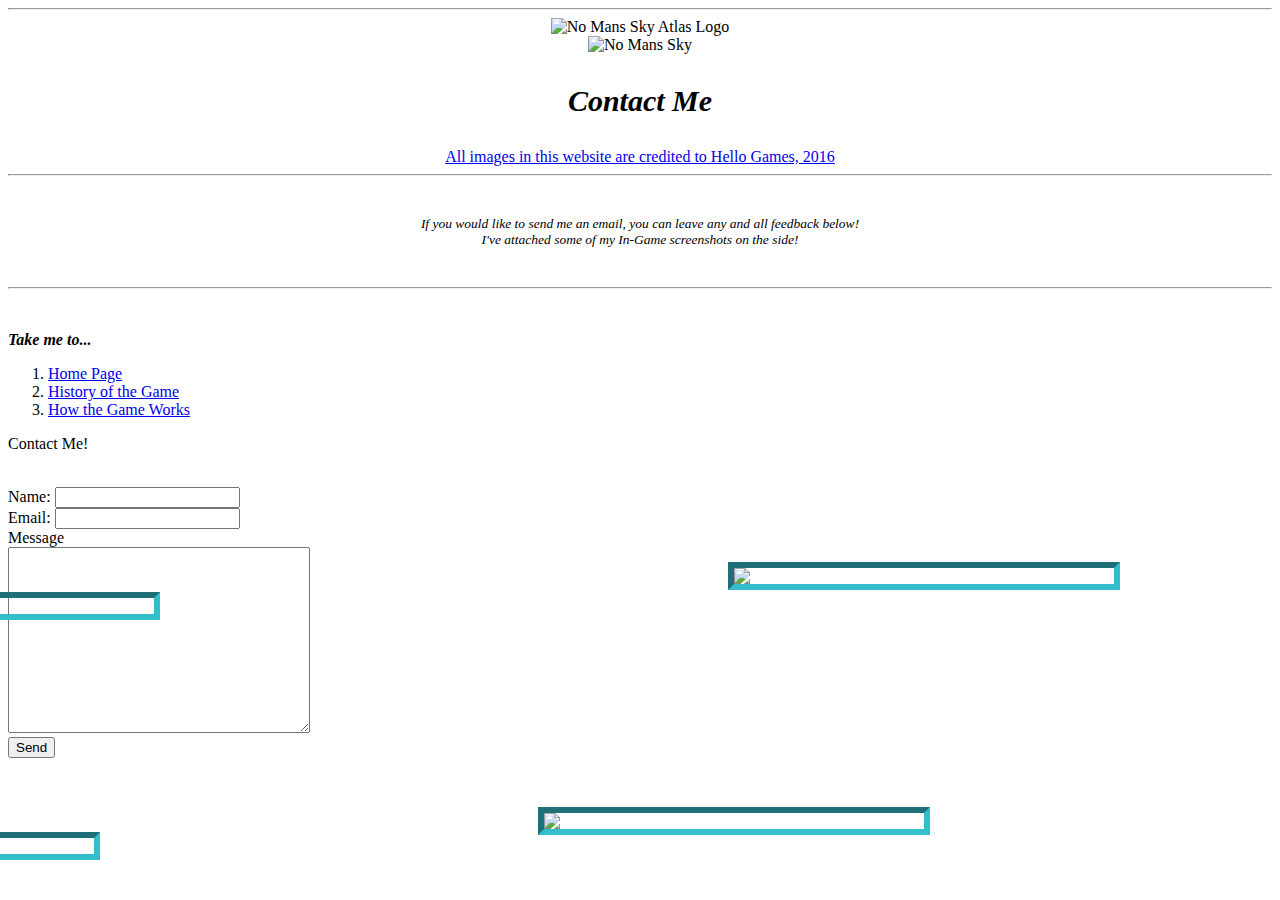
==== contact_me.html @ 89387109 "Create contact_me.html" ====
<!DOCTYPE html>

<html>
  <head>
        <title>Contact Me</title>
        <link rel="stylesheet" type="text/css" href="style.css">
  </head>
        <body class="body">
            <div align="center">
                <hr>
                <img  height="94" width="61" alt="No Mans Sky Atlas Logo" src="images/nms logo hello games 2016.png">
                    <br>
                <img  height="54" width="640" src="images/nms logo text hello games 2016.png"alt="No Mans Sky">
                    <br>
                    <p style="font-size:30px;"><b><i>Contact Me</i></b></p>
                <a class="link" href="https://www.nomanssky.com/">All images in this website are credited to Hello Games, 2016</a>
                <hr>
            </div>
    <div>
        <br>
        <p style="font-size:13.5px; font-style: italic;" align="center">If you would like to send me an email, you can leave any and all feedback below! <br>
            I've attached some of my In-Game screenshots on the side!
        </p>
        <br>
        <hr>

    </div>

    <div id="bcgn2" class="div2">
                <br>
                <p class="cent"><b><i>Take me to...</i></b></p>
                <ol id="listpg1">
                    <li class="sdlst"><a class="pglink" href="index.html">Home Page</a></li>
                    <li class="sdlst"><a class="pglink" href="history.html">History of the Game</a></li>
                    <li class="sdlst"><a class="pglink" href="gameworks.html">How the Game Works</a></li>
                </ol>
    </div>        
    <div class="div4">
        <p class="i">Contact Me!</p>
            <form action="mailto:shays5@educbe.ca" method="get" enctype="text/plain">
                <br>

                <img style="border:6px inset #34bdcb; bottom:310px; right:160px; position:fixed;" align="right" width="380px" src="images/Rings.jpg"> 
                <img style="border:6px inset #34bdcb; bottom:280px; right:1120px; position:fixed;" align="right" width="380px" src="images/shop.jpg"> 
                <img style="border:6px inset #34bdcb; bottom:65px; right:350px; position:fixed;" align="right" width="380px" src="images/Hyperspace.jpg"> 
                <img style="border:6px inset #34bdcb; bottom:40px; right:1180px; position:fixed;" align="right" width="380px" src="images/My Base.jpg"> 
                
                <label for="name">Name:
                    <input type="text" name="name" id="name" />
                </label>
                    <br>
                    <label for="email">Email:
                        <input type="text" name="email" id="email" />
                    </label>
                        <br>
      
                    <label>Message</label>
                        <br>
                    <textarea name="comments" rows="12" cols="35"></textarea>
                        <br>
                    <input type="submit" name="submit" value="Send" />
            </form>
        </div>
  </body>
</html>
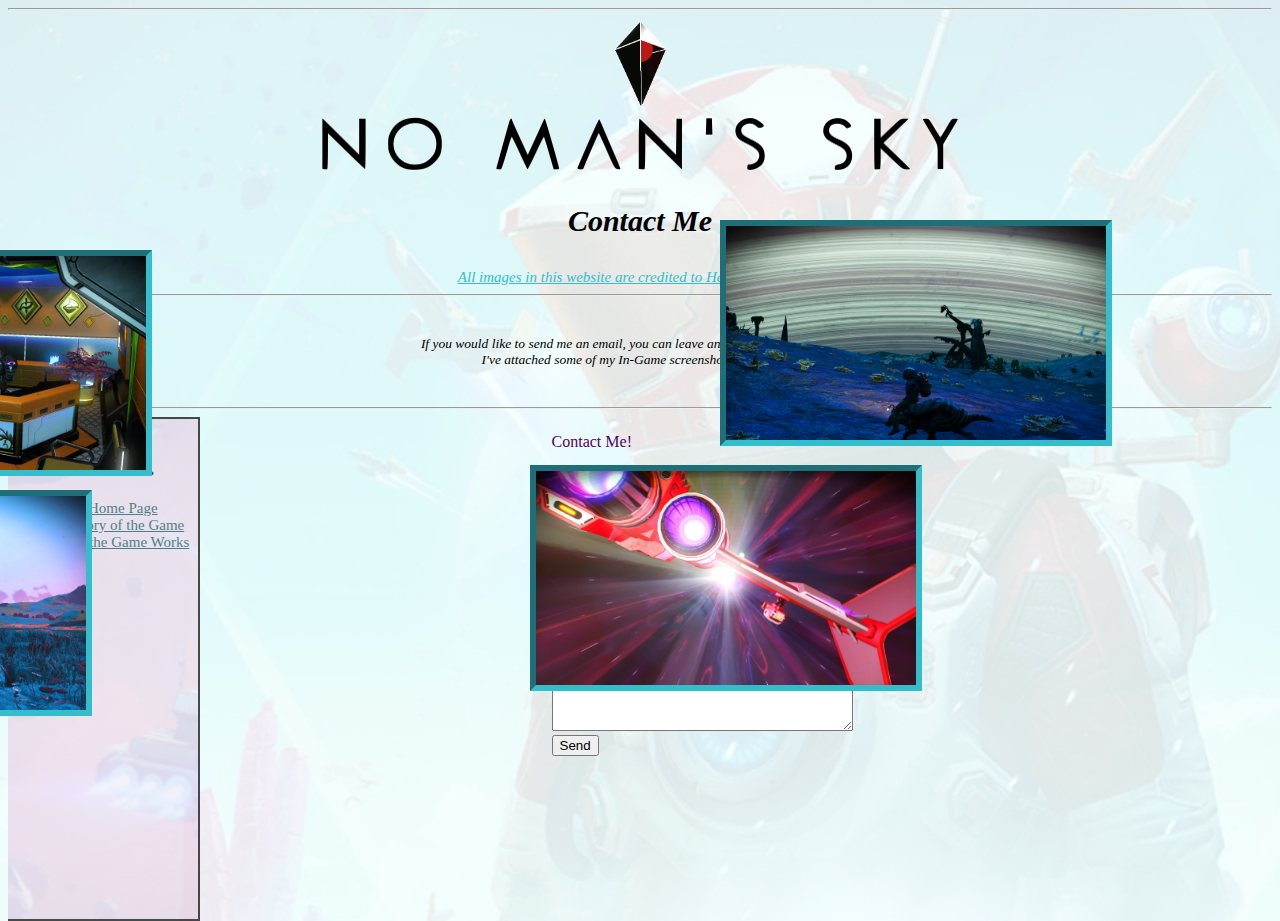
==== commit cd01680e: "Add files via upload" ====
--- a/contact_me.html
+++ b/contact_me.html
@@ -1,65 +1,65 @@
-<!DOCTYPE html>
-
-<html>
-  <head>
-        <title>Contact Me</title>
-        <link rel="stylesheet" type="text/css" href="style.css">
-  </head>
-        <body class="body">
-            <div align="center">
-                <hr>
-                <img  height="94" width="61" alt="No Mans Sky Atlas Logo" src="images/nms logo hello games 2016.png">
-                    <br>
-                <img  height="54" width="640" src="images/nms logo text hello games 2016.png"alt="No Mans Sky">
-                    <br>
-                    <p style="font-size:30px;"><b><i>Contact Me</i></b></p>
-                <a class="link" href="https://www.nomanssky.com/">All images in this website are credited to Hello Games, 2016</a>
-                <hr>
-            </div>
-    <div>
-        <br>
-        <p style="font-size:13.5px; font-style: italic;" align="center">If you would like to send me an email, you can leave any and all feedback below! <br>
-            I've attached some of my In-Game screenshots on the side!
-        </p>
-        <br>
-        <hr>
-
-    </div>
-
-    <div id="bcgn2" class="div2">
-                <br>
-                <p class="cent"><b><i>Take me to...</i></b></p>
-                <ol id="listpg1">
-                    <li class="sdlst"><a class="pglink" href="index.html">Home Page</a></li>
-                    <li class="sdlst"><a class="pglink" href="history.html">History of the Game</a></li>
-                    <li class="sdlst"><a class="pglink" href="gameworks.html">How the Game Works</a></li>
-                </ol>
-    </div>        
-    <div class="div4">
-        <p class="i">Contact Me!</p>
-            <form action="mailto:shays5@educbe.ca" method="get" enctype="text/plain">
-                <br>
-
-                <img style="border:6px inset #34bdcb; bottom:310px; right:160px; position:fixed;" align="right" width="380px" src="images/Rings.jpg"> 
-                <img style="border:6px inset #34bdcb; bottom:280px; right:1120px; position:fixed;" align="right" width="380px" src="images/shop.jpg"> 
-                <img style="border:6px inset #34bdcb; bottom:65px; right:350px; position:fixed;" align="right" width="380px" src="images/Hyperspace.jpg"> 
-                <img style="border:6px inset #34bdcb; bottom:40px; right:1180px; position:fixed;" align="right" width="380px" src="images/My Base.jpg"> 
-                
-                <label for="name">Name:
-                    <input type="text" name="name" id="name" />
-                </label>
-                    <br>
-                    <label for="email">Email:
-                        <input type="text" name="email" id="email" />
-                    </label>
-                        <br>
-      
-                    <label>Message</label>
-                        <br>
-                    <textarea name="comments" rows="12" cols="35"></textarea>
-                        <br>
-                    <input type="submit" name="submit" value="Send" />
-            </form>
-        </div>
-  </body>
-</html>
+<!DOCTYPE html>
+
+<html>
+  <head>
+        <title>Contact Me</title>
+        <link rel="stylesheet" type="text/css" href="style.css">
+  </head>
+        <body class="body">
+            <div align="center">
+                <hr>
+                <img  height="94" width="61" alt="No Mans Sky Atlas Logo" src="images/nms logo hello games 2016.png">
+                    <br>
+                <img  height="54" width="640" src="images/nms logo text hello games 2016.png"alt="No Mans Sky">
+                    <br>
+                    <p style="font-size:30px;"><b><i>Contact Me</i></b></p>
+                <a class="link" href="https://www.nomanssky.com/">All images in this website are credited to Hello Games, 2016</a>
+                <hr>
+            </div>
+    <div>
+        <br>
+        <p style="font-size:13.5px; font-style: italic;" align="center">If you would like to send me an email, you can leave any and all feedback below! <br>
+            I've attached some of my In-Game screenshots on the side!
+        </p>
+        <br>
+        <hr>
+
+    </div>
+
+    <div id="bcgn2" class="div2">
+                <br>
+                <p class="cent"><b><i>Take me to...</i></b></p>
+                <ol id="listpg1">
+                    <li class="sdlst"><a class="pglink" href="index.html">Home Page</a></li>
+                    <li class="sdlst"><a class="pglink" href="history.html">History of the Game</a></li>
+                    <li class="sdlst"><a class="pglink" href="gameworks.html">How the Game Works</a></li>
+                </ol>
+    </div>        
+    <div class="div4">
+        <p class="i">Contact Me!</p>
+            <form action="mailto:shays5@educbe.ca" method="get" enctype="text/plain">
+                <br>
+
+                <img style="border:6px inset #34bdcb; bottom:310px; right:160px; position:fixed;" align="right" width="380px" src="images/Rings.jpg"> 
+                <img style="border:6px inset #34bdcb; bottom:280px; right:1120px; position:fixed;" align="right" width="380px" src="images/shop.jpg"> 
+                <img style="border:6px inset #34bdcb; bottom:65px; right:350px; position:fixed;" align="right" width="380px" src="images/Hyperspace.jpg"> 
+                <img style="border:6px inset #34bdcb; bottom:40px; right:1180px; position:fixed;" align="right" width="380px" src="images/My Base.jpg"> 
+                
+                <label for="name">Name:
+                    <input type="text" name="name" id="name" />
+                </label>
+                    <br>
+                    <label for="email">Email:
+                        <input type="text" name="email" id="email" />
+                    </label>
+                        <br>
+      
+                    <label>Message</label>
+                        <br>
+                    <textarea name="comments" rows="12" cols="35"></textarea>
+                        <br>
+                    <input type="submit" name="submit" value="Send" />
+            </form>
+        </div>
+  </body>
+</html>--- a/style.css
+++ b/style.css
@@ -0,0 +1,68 @@
+.link {
+    font-size: 15px;
+    font-style:italic;
+    color:#34bdcb;
+}
+.div2 {
+    float:left;
+    width:15%;
+    height:500px;
+    text-align:center;
+    border-top: 2px solid black;
+    border-right: 2px solid black;
+    border-bottom: 2px solid black;
+    
+}
+
+.ifrb {
+    border: 6px #34bdcb inset;
+}
+
+#bcgn2 {
+    background-image:url("images/div2\ image.png");
+    background-size:cover;
+    opacity:70%;
+}
+
+
+.div3 {
+    float:right;
+    width:73%;
+    text-align:left;
+    offset: 20px;
+    
+}
+
+.cent {
+    font-size:20px;
+    
+}
+.sdlst {
+    font-size: 15px;
+}
+
+#listpg1 {
+    color:#4c175a;
+    font-size:13px;
+    font-style:bold
+}
+.pglink {
+    color:#0b4c54;
+}
+
+.body {
+    background-image:url("images/no\ mans\ sky\ background\ image\ 1.png");
+    background-size:cover;
+    font-family:verdana;
+}
+
+.i {
+    color:#530064;
+}
+
+.div4 {
+    float:right;
+    width:57%;
+    text-align:left;
+    offset: 20px;
+}